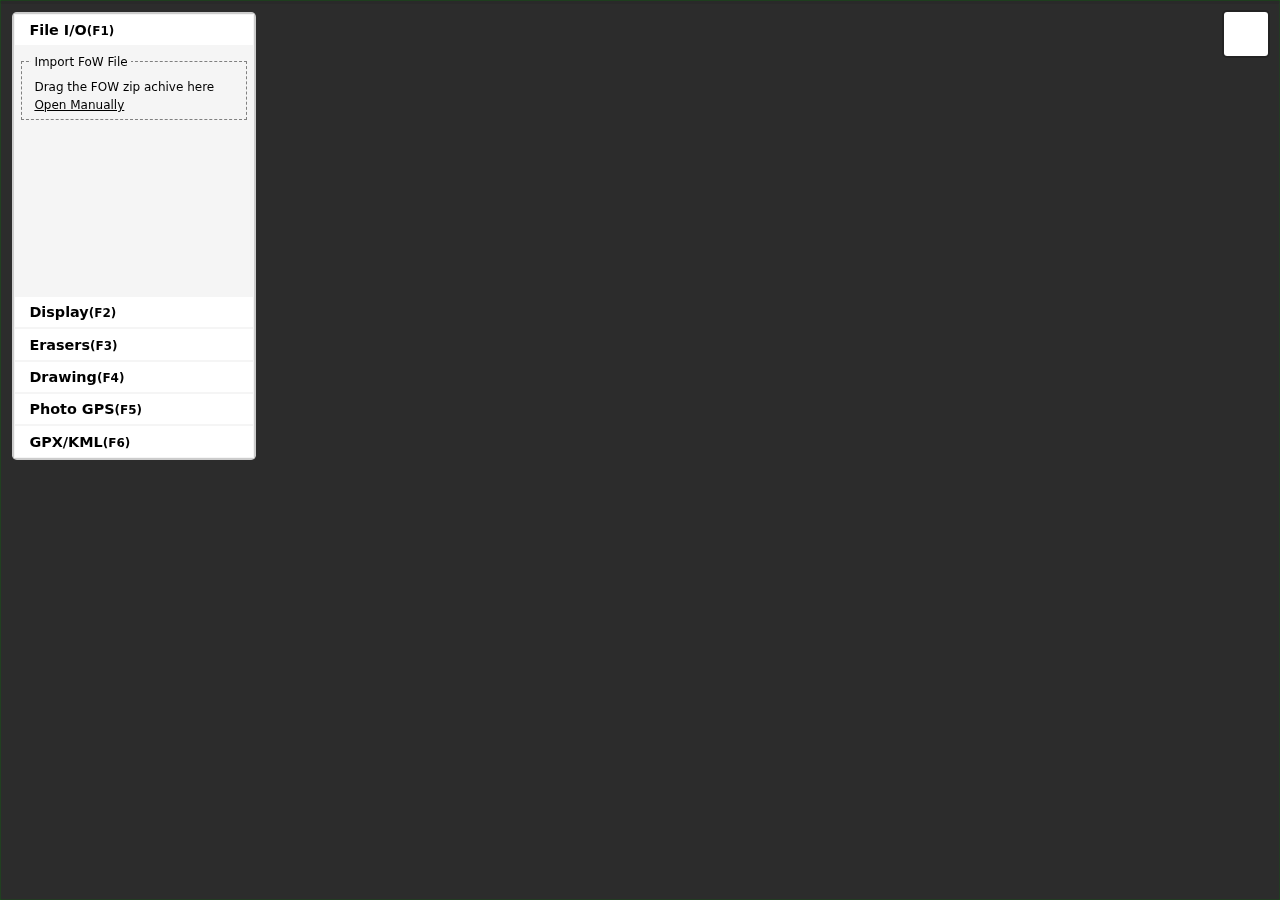
==== index.html @ 03b3beb5 "Update index.html" ====
<!DOCTYPE html>
<html>
<head>
    <meta charset="utf-8">
    <meta http-equiv="Content-Security-Policy" content="default-src 'self' 'unsafe-inline'; img-src * mt1.google.com mt2.google.com mt3.google.com data:;">

    <meta name="format-detection" content="telephone=no">
    <meta name="msapplication-tap-highlight" content="no">
    <meta name="viewport" content="initial-scale=1, width=device-width, viewport-fit=cover">
    <meta name="color-scheme" content="light dark">

    <title>Fog of the World ERASER</title>

    <link rel="stylesheet" href="css/leaflet.css">
    <script src="lib/leaflet.js"></script>
    <script src="lib/pako.min.js"></script>  
    
    <link rel="stylesheet" href="css/index.css">
    <link rel="stylesheet" href="css/eraser.css">

    <link rel="stylesheet" href="css/leaflet-geoman.css">  
    <script src="lib/leaflet-geoman.min.js"></script> 

    <script src="lib/jszip.min.js"></script>
    <script src="lib/proj4.js"></script>

    <script src="lib/exif-heic.js"></script>

</head>
<body>

<div id="circularcursor"></div>
<div id="menu" class="menu">
    <h2 id="fileTitle"><span i18n="fileTitle">File I/O</span><small>(F1)</small> </h2>
    <div id="file" class="vertical active">
        <fieldset id="importFile">
            <legend i18n="importFile">Import FoW File</legend>
            <p id="importMSG" i18n="importMSG"> Drag the FOW zip achive here</p>
            <a href="#" i18n="openManually">Open Manually (Ctrl+O) </a>
            <input type="file" id="inputFile" style="display:none" accept=".zip, .fwss">
        </fieldset>

        <div id="outputAll" class="horizontal" >
            <label i18n="outputAll">Save All</label><label id="saveProcess"></label><label> (Ctrl+S)</label>
        </div>
        <div id="outputEdit" class="horizontal" title="Attention: IF there's any file that is zero bytes, remove them after copy & replace back to your archive.">
            <label i18n="outputEdit">Save Edited Files</label><label> (Ctrl+Shift+S)</label>
        </div>
        <div id="outputAsFwss" class="horizontal" >
            <label i18n="outputAsFwss">Save as FoW snapshot</label><label id="saveToFwssProcess"></label><label></label>
        </div>
        <div id="clearAll" class="horizontal">
            <label i18n="clearAll">Clear All Data </label><label> (Ctrl+Q)</label>
        </div>  
    </div>

    <h2 id="showModeTitle"><span i18n="showModeTitle">Display</span><small>(F2)</small> </h2>
    <div id="showMode" class="vertical">
        <div class="horizontal">
            <div>
                <input type="radio" id="fogMode" name="renderMode" value="fog" checked>
                <label for="fogMode" i18n="fogMode">FOG</label><label>(F)</label><span></span>
            </div>

            <div>
                <input type="radio" id="lineMode" name="renderMode" value="line">
                <label for="lineMode" i18n="lineMode">SOLID</label><label>(G)</label><span></span>
            </div>
        </div>    
        <div class="horizontal">
            <label for="lineWidthSlider" i18n="lineWidth"> Size </label>
            <input id="lineWidthSlider" class="slider transparency" type="range" min="0.5" max="5" step="0.01"  />
        </div>    
        <div class="horizontal">
            <label for="colorSlider" i18n="color"> Color </label>
            <input id="colorSlider" class="slider color" type="range" min="0" max="1" step="0.01"  />
        </div>    
        <div class="horizontal">
            <label for="alphaSlider" i18n="alpha"> Transparency </label>
            <input id="alphaSlider" class="slider transparency" type="range" min="0.15" max="1" step="0.01"  />
        </div>  
        <h3  i18n="map"> Map </h3>
        <div class="horizontal">
            <label for="mapColorSlider" i18n="color"> Color </label>
            <input id="mapColorSlider" class="slider color" type="range" min="0" max="360" step="1"  />
        </div>  
        <div class="horizontal">
            <label for="saturateSlider" i18n="saturate"> Saturate </label>
            <input id="saturateSlider" class="slider saturate" type="range" min="0" max="3" step="0.01"  />
        </div>  
        <div class="horizontal">
            <label for="invert" i18n="invert"> Invert </label>
            <input id="invert" type="checkbox" />
        </div>  
    </div>

    <h2 id="eraserTitle"><span i18n="eraserTitle">Erasers</span><small>(F3)</small> </h2>
    <div id="eraser" class="vertical">
        <div id="eraserDiv" class="horizontal">
            <label for="circleEraser" i18n="eraser"> Eraser</label>
            <input id="circleEraser" type="range" min="1" max="100" step="1"  /><label>(E)</label>
        </div>    
        <div id="AIEraser" class="horizontal">
            <label i18n="AIEraser"> AI Eraser</label><label>(R) </label>
        </div>
        <div id="revertEraser" class="horizontal">
            <label i18n="revertEraser"> Revert</label><label>(Ctrl+Z) </label>
        </div>
        <div id="ESC" class="horizontal">
            <label i18n="Escape"> Escape</label><label>(ESC) </label>
        </div>
    </div> 

    <h2 id="drawTitle"><span i18n="drawTitle">Drawing</span><small>(F4)</small> </h2>
    <div id="draw" class="vertical">
        <div id="drawLine" class="horizontal">
            <label i18n="drawLine"> Draw A Line</label><label>(C) </label>
        </div>
        <div id="editLine" class="horizontal">
            <label i18n="editLine"> Edit Lines</label><label>(X) </label>
        </div>
        <div id="deleteLine" class="horizontal">
            <label i18n="deleteLine"> Delete Lines</label><label>(D) </label>
        </div>
        <div id="drawFinish" class="horizontal">
            <label i18n="drawFinish"> Save Lines </label><label>(S) </label>
        </div>
        <div id="ESC" class="horizontal">
            <label i18n="Escape"> Escape</label><label>(ESC) </label>
        </div>
    </div>

    <h2 id="photoTitle"><span i18n="photoTitle"> Photo GPS </span><small>(F5)</small> </h2>
    <div id="photo" class="vertical">
        <fieldset id="importPhoto">
            <legend i18n="importPhoto">Import Photos</legend>
            <p id="importPhotoMsg" i18n="importPhotoMsg"> Drag your photos here</p>
            <a href="#" i18n="openManually">Open Manually</a>
            <input type="file" multiple id="inputPhoto" style="display:none" accept="image/*">
        </fieldset>

        <div id="clearPhotoMarkers" class="horizontal">
            <label i18n="clearPhotoMarkers"> Clear Markers </label><label></label>
        </div>
    </div>

    <h2 id="gpxTitle"><span i18n="gpxTitle"> GPX/KML </span><small>(F6)</small> </h2>
    <div id="gpx" class="vertical">
        <fieldset id="importGPX">
            <legend i18n="importGPX">Import GPX/KML file</legend>
            <p id="importGPXMsg" i18n="importGPXMsg"> Drag GPX/KML files here</p>
            <a href="#" i18n="openManually">Open Manually</a>
            <input type="file" multiple id="inputGPX" style="display:none" accept=".gpx, .kml">
        </fieldset>
        <div id="saveGPXtoMap" class="horizontal">
            <label i18n="saveGPXtoMap"> Write GPX/KML to your data </label><label id="saveGPXProcess"></label>
        </div>
        <div id="clearGPX" class="horizontal">
            <label i18n="clearGPXLayer"> Remove all GPX/KML layers </label><label></label>
        </div>
    </div>

</div>
<div id="map">
</div>

<script src="lib/eraser.bundle.js"></script>
</body>
</html>
---- css/leaflet.css ----
/* required styles */

.leaflet-pane,
.leaflet-tile,
.leaflet-marker-icon,
.leaflet-marker-shadow,
.leaflet-tile-container,
.leaflet-pane > svg,
.leaflet-pane > canvas,
.leaflet-zoom-box,
.leaflet-image-layer,
.leaflet-layer {
	position: absolute;
	left: 0;
	top: 0;
	}
.leaflet-container {
	overflow: hidden;
	}
.leaflet-tile,
.leaflet-marker-icon,
.leaflet-marker-shadow {
	-webkit-user-select: none;
	   -moz-user-select: none;
	        user-select: none;
	  -webkit-user-drag: none;
	}
/* Prevents IE11 from highlighting tiles in blue */
.leaflet-tile::selection {
	background: transparent;
}
/* Safari renders non-retina tile on retina better with this, but Chrome is worse */
.leaflet-safari .leaflet-tile {
	image-rendering: -webkit-optimize-contrast;
	}
/* hack that prevents hw layers "stretching" when loading new tiles */
.leaflet-safari .leaflet-tile-container {
	width: 1600px;
	height: 1600px;
	-webkit-transform-origin: 0 0;
	}
.leaflet-marker-icon,
.leaflet-marker-shadow {
	display: block;
	}
/* .leaflet-container svg: reset svg max-width decleration shipped in Joomla! (joomla.org) 3.x */
/* .leaflet-container img: map is broken in FF if you have max-width: 100% on tiles */
.leaflet-container .leaflet-overlay-pane svg,
.leaflet-container .leaflet-marker-pane img,
.leaflet-container .leaflet-shadow-pane img,
.leaflet-container .leaflet-tile-pane img,
.leaflet-container img.leaflet-image-layer,
.leaflet-container .leaflet-tile {
	max-width: none !important;
	max-height: none !important;
	}

.leaflet-container.leaflet-touch-zoom {
	-ms-touch-action: pan-x pan-y;
	touch-action: pan-x pan-y;
	}
.leaflet-container.leaflet-touch-drag {
	-ms-touch-action: pinch-zoom;
	/* Fallback for FF which doesn't support pinch-zoom */
	touch-action: none;
	touch-action: pinch-zoom;
}
.leaflet-container.leaflet-touch-drag.leaflet-touch-zoom {
	-ms-touch-action: none;
	touch-action: none;
}
.leaflet-container {
	-webkit-tap-highlight-color: transparent;
}
.leaflet-container a {
	-webkit-tap-highlight-color: rgba(51, 181, 229, 0.4);
}
.leaflet-tile {
	filter: inherit;
	visibility: hidden;
	}
.leaflet-tile-loaded {
	visibility: inherit;
	}
.leaflet-zoom-box {
	width: 0;
	height: 0;
	-moz-box-sizing: border-box;
	     box-sizing: border-box;
	z-index: 800;
	}
/* workaround for https://bugzilla.mozilla.org/show_bug.cgi?id=888319 */
.leaflet-overlay-pane svg {
	-moz-user-select: none;
	}

.leaflet-pane         { z-index: 400; }

.leaflet-tile-pane    { z-index: 200; }
.leaflet-overlay-pane { z-index: 400; }
.leaflet-shadow-pane  { z-index: 500; }
.leaflet-marker-pane  { z-index: 600; }
.leaflet-tooltip-pane   { z-index: 650; }
.leaflet-popup-pane   { z-index: 700; }

.leaflet-map-pane canvas { z-index: 100; }
.leaflet-map-pane svg    { z-index: 200; }

.leaflet-vml-shape {
	width: 1px;
	height: 1px;
	}
.lvml {
	behavior: url(#default#VML);
	display: inline-block;
	position: absolute;
	}


/* control positioning */

.leaflet-control {
	position: relative;
	z-index: 800;
	pointer-events: visiblePainted; /* IE 9-10 doesn't have auto */
	pointer-events: auto;
	}
.leaflet-top,
.leaflet-bottom {
	position: absolute;
	z-index: 1000;
	pointer-events: none;
	}
.leaflet-top {
	top: 0;
	}
.leaflet-right {
	right: 0;
	}
.leaflet-bottom {
	bottom: 0;
	}
.leaflet-left {
	left: 0;
	}
.leaflet-control {
	float: left;
	clear: both;
	}
.leaflet-right .leaflet-control {
	float: right;
	}
.leaflet-top .leaflet-control {
	margin-top: 10px;
	}
.leaflet-bottom .leaflet-control {
	margin-bottom: 10px;
	}
.leaflet-left .leaflet-control {
	margin-left: 10px;
	}
.leaflet-right .leaflet-control {
	margin-right: 10px;
	}


/* zoom and fade animations */

.leaflet-fade-anim .leaflet-tile {
	will-change: opacity;
	}
.leaflet-fade-anim .leaflet-popup {
	opacity: 0;
	-webkit-transition: opacity 0.2s linear;
	   -moz-transition: opacity 0.2s linear;
	        transition: opacity 0.2s linear;
	}
.leaflet-fade-anim .leaflet-map-pane .leaflet-popup {
	opacity: 1;
	}
.leaflet-zoom-animated {
	-webkit-transform-origin: 0 0;
	    -ms-transform-origin: 0 0;
	        transform-origin: 0 0;
	}
.leaflet-zoom-anim .leaflet-zoom-animated {
	will-change: transform;
	}
.leaflet-zoom-anim .leaflet-zoom-animated {
	-webkit-transition: -webkit-transform 0.25s cubic-bezier(0,0,0.25,1);
	   -moz-transition:    -moz-transform 0.25s cubic-bezier(0,0,0.25,1);
	        transition:         transform 0.25s cubic-bezier(0,0,0.25,1);
	}
.leaflet-zoom-anim .leaflet-tile,
.leaflet-pan-anim .leaflet-tile {
	-webkit-transition: none;
	   -moz-transition: none;
	        transition: none;
	}

.leaflet-zoom-anim .leaflet-zoom-hide {
	visibility: hidden;
	}


/* cursors */

.leaflet-interactive {
	cursor: pointer;
	}
.leaflet-grab {
	cursor: -webkit-grab;
	cursor:    -moz-grab;
	cursor:         grab;
	}
.leaflet-crosshair,
.leaflet-crosshair .leaflet-interactive {
	cursor: crosshair;
	}
.leaflet-popup-pane,
.leaflet-control {
	cursor: auto;
	}
.leaflet-dragging .leaflet-grab,
.leaflet-dragging .leaflet-grab .leaflet-interactive,
.leaflet-dragging .leaflet-marker-draggable {
	cursor: move;
	cursor: -webkit-grabbing;
	cursor:    -moz-grabbing;
	cursor:         grabbing;
	}

/* marker & overlays interactivity */
.leaflet-marker-icon,
.leaflet-marker-shadow,
.leaflet-image-layer,
.leaflet-pane > svg path,
.leaflet-tile-container {
	pointer-events: none;
	}

.leaflet-marker-icon.leaflet-interactive,
.leaflet-image-layer.leaflet-interactive,
.leaflet-pane > svg path.leaflet-interactive,
svg.leaflet-image-layer.leaflet-interactive path {
	pointer-events: visiblePainted; /* IE 9-10 doesn't have auto */
	pointer-events: auto;
	}

/* visual tweaks */

.leaflet-container {
	background: #ddd;
	outline: 0;
	}
.leaflet-container a {
	color: #0078A8;
	}
.leaflet-container a.leaflet-active {
	outline: 2px solid orange;
	}
.leaflet-zoom-box {
	border: 2px dotted #38f;
	background: rgba(255,255,255,0.5);
	}


/* general typography */
.leaflet-container {
	font: 12px/1.5 "Helvetica Neue", Arial, Helvetica, sans-serif;
	}


/* general toolbar styles */

.leaflet-bar {
	box-shadow: 0 1px 5px rgba(0,0,0,0.65);
	border-radius: 4px;
	}
.leaflet-bar a,
.leaflet-bar a:hover {
	background-color: #fff;
	border-bottom: 1px solid #ccc;
	width: 26px;
	height: 26px;
	line-height: 26px;
	display: block;
	text-align: center;
	text-decoration: none;
	color: black;
	}
.leaflet-bar a,
.leaflet-control-layers-toggle {
	background-position: 50% 50%;
	background-repeat: no-repeat;
	display: block;
	}
.leaflet-bar a:hover {
	background-color: #f4f4f4;
	}
.leaflet-bar a:first-child {
	border-top-left-radius: 4px;
	border-top-right-radius: 4px;
	}
.leaflet-bar a:last-child {
	border-bottom-left-radius: 4px;
	border-bottom-right-radius: 4px;
	border-bottom: none;
	}
.leaflet-bar a.leaflet-disabled {
	cursor: default;
	background-color: #f4f4f4;
	color: #bbb;
	}

.leaflet-touch .leaflet-bar a {
	width: 30px;
	height: 30px;
	line-height: 30px;
	}
.leaflet-touch .leaflet-bar a:first-child {
	border-top-left-radius: 2px;
	border-top-right-radius: 2px;
	}
.leaflet-touch .leaflet-bar a:last-child {
	border-bottom-left-radius: 2px;
	border-bottom-right-radius: 2px;
	}

/* zoom control */

.leaflet-control-zoom-in,
.leaflet-control-zoom-out {
	font: bold 18px 'Lucida Console', Monaco, monospace;
	text-indent: 1px;
	}

.leaflet-touch .leaflet-control-zoom-in, .leaflet-touch .leaflet-control-zoom-out  {
	font-size: 22px;
	}


/* layers control */

.leaflet-control-layers {
	box-shadow: 0 1px 5px rgba(0,0,0,0.4);
	background: #fff;
	border-radius: 5px;
	}
.leaflet-control-layers-toggle {
	background-image: url(images/layers.png);
	width: 36px;
	height: 36px;
	}
.leaflet-retina .leaflet-control-layers-toggle {
	background-image: url(images/layers-2x.png);
	background-size: 26px 26px;
	}
.leaflet-touch .leaflet-control-layers-toggle {
	width: 44px;
	height: 44px;
	}
.leaflet-control-layers .leaflet-control-layers-list,
.leaflet-control-layers-expanded .leaflet-control-layers-toggle {
	display: none;
	}
.leaflet-control-layers-expanded .leaflet-control-layers-list {
	display: block;
	position: relative;
	}
.leaflet-control-layers-expanded {
	padding: 6px 10px 6px 6px;
	color: #333;
	background: #fff;
	}
.leaflet-control-layers-scrollbar {
	overflow-y: scroll;
	overflow-x: hidden;
	padding-right: 5px;
	}
.leaflet-control-layers-selector {
	margin-top: 2px;
	position: relative;
	top: 1px;
	}
.leaflet-control-layers label {
	display: block;
	}
.leaflet-control-layers-separator {
	height: 0;
	border-top: 1px solid #ddd;
	margin: 5px -10px 5px -6px;
	}

/* Default icon URLs */
.leaflet-default-icon-path {
	background-image: url(images/marker-icon.png);
	}


/* attribution and scale controls */

.leaflet-container .leaflet-control-attribution {
	background: #fff;
	background: rgba(255, 255, 255, 0.7);
	margin: 0;
	}
.leaflet-control-attribution,
.leaflet-control-scale-line {
	padding: 0 5px;
	color: #333;
	}
.leaflet-control-attribution a {
	text-decoration: none;
	}
.leaflet-control-attribution a:hover {
	text-decoration: underline;
	}
.leaflet-container .leaflet-control-attribution,
.leaflet-container .leaflet-control-scale {
	font-size: 11px;
	}
.leaflet-left .leaflet-control-scale {
	margin-left: 5px;
	}
.leaflet-bottom .leaflet-control-scale {
	margin-bottom: 5px;
	}
.leaflet-control-scale-line {
	border: 2px solid #777;
	border-top: none;
	line-height: 1.1;
	padding: 2px 5px 1px;
	font-size: 11px;
	white-space: nowrap;
	overflow: hidden;
	-moz-box-sizing: border-box;
	     box-sizing: border-box;

	background: #fff;
	background: rgba(255, 255, 255, 0.5);
	}
.leaflet-control-scale-line:not(:first-child) {
	border-top: 2px solid #777;
	border-bottom: none;
	margin-top: -2px;
	}
.leaflet-control-scale-line:not(:first-child):not(:last-child) {
	border-bottom: 2px solid #777;
	}

.leaflet-touch .leaflet-control-attribution,
.leaflet-touch .leaflet-control-layers,
.leaflet-touch .leaflet-bar {
	box-shadow: none;
	}
.leaflet-touch .leaflet-control-layers,
.leaflet-touch .leaflet-bar {
	border: 2px solid rgba(0,0,0,0.2);
	background-clip: padding-box;
	}


/* popup */

.leaflet-popup {
	position: absolute;
	text-align: center;
	margin-bottom: 20px;
	}
.leaflet-popup-content-wrapper {
	padding: 1px;
	text-align: left;
	border-radius: 12px;
	}
.leaflet-popup-content {
	margin: 13px 19px;
	line-height: 1.4;
	}
.leaflet-popup-content p {
	margin: 18px 0;
	}
.leaflet-popup-tip-container {
	width: 40px;
	height: 20px;
	position: absolute;
	left: 50%;
	margin-left: -20px;
	overflow: hidden;
	pointer-events: none;
	}
.leaflet-popup-tip {
	width: 17px;
	height: 17px;
	padding: 1px;

	margin: -10px auto 0;

	-webkit-transform: rotate(45deg);
	   -moz-transform: rotate(45deg);
	    -ms-transform: rotate(45deg);
	        transform: rotate(45deg);
	}
.leaflet-popup-content-wrapper,
.leaflet-popup-tip {
	background: white;
	color: #333;
	box-shadow: 0 3px 14px rgba(0,0,0,0.4);
	}
.leaflet-container a.leaflet-popup-close-button {
	position: absolute;
	top: 0;
	right: 0;
	padding: 4px 4px 0 0;
	border: none;
	text-align: center;
	width: 18px;
	height: 14px;
	font: 16px/14px Tahoma, Verdana, sans-serif;
	color: #c3c3c3;
	text-decoration: none;
	font-weight: bold;
	background: transparent;
	}
.leaflet-container a.leaflet-popup-close-button:hover {
	color: #999;
	}
.leaflet-popup-scrolled {
	overflow: auto;
	border-bottom: 1px solid #ddd;
	border-top: 1px solid #ddd;
	}

.leaflet-oldie .leaflet-popup-content-wrapper {
	-ms-zoom: 1;
	}
.leaflet-oldie .leaflet-popup-tip {
	width: 24px;
	margin: 0 auto;

	-ms-filter: "progid:DXImageTransform.Microsoft.Matrix(M11=0.70710678, M12=0.70710678, M21=-0.70710678, M22=0.70710678)";
	filter: progid:DXImageTransform.Microsoft.Matrix(M11=0.70710678, M12=0.70710678, M21=-0.70710678, M22=0.70710678);
	}
.leaflet-oldie .leaflet-popup-tip-container {
	margin-top: -1px;
	}

.leaflet-oldie .leaflet-control-zoom,
.leaflet-oldie .leaflet-control-layers,
.leaflet-oldie .leaflet-popup-content-wrapper,
.leaflet-oldie .leaflet-popup-tip {
	border: 1px solid #999;
	}


/* div icon */

.leaflet-div-icon {
	background: #fff;
	border: 1px solid #666;
	}


/* Tooltip */
/* Base styles for the element that has a tooltip */
.leaflet-tooltip {
	position: absolute;
	padding: 6px;
	background-color: #fff;
	border: 1px solid #fff;
	border-radius: 3px;
	color: #222;
	white-space: nowrap;
	-webkit-user-select: none;
	-moz-user-select: none;
	-ms-user-select: none;
	user-select: none;
	pointer-events: none;
	box-shadow: 0 1px 3px rgba(0,0,0,0.4);
	}
.leaflet-tooltip.leaflet-clickable {
	cursor: pointer;
	pointer-events: auto;
	}
.leaflet-tooltip-top:before,
.leaflet-tooltip-bottom:before,
.leaflet-tooltip-left:before,
.leaflet-tooltip-right:before {
	position: absolute;
	pointer-events: none;
	border: 6px solid transparent;
	background: transparent;
	content: "";
	}

/* Directions */

.leaflet-tooltip-bottom {
	margin-top: 6px;
}
.leaflet-tooltip-top {
	margin-top: -6px;
}
.leaflet-tooltip-bottom:before,
.leaflet-tooltip-top:before {
	left: 50%;
	margin-left: -6px;
	}
.leaflet-tooltip-top:before {
	bottom: 0;
	margin-bottom: -12px;
	border-top-color: #fff;
	}
.leaflet-tooltip-bottom:before {
	top: 0;
	margin-top: -12px;
	margin-left: -6px;
	border-bottom-color: #fff;
	}
.leaflet-tooltip-left {
	margin-left: -6px;
}
.leaflet-tooltip-right {
	margin-left: 6px;
}
.leaflet-tooltip-left:before,
.leaflet-tooltip-right:before {
	top: 50%;
	margin-top: -6px;
	}
.leaflet-tooltip-left:before {
	right: 0;
	margin-right: -12px;
	border-left-color: #fff;
	}
.leaflet-tooltip-right:before {
	left: 0;
	margin-left: -12px;
	border-right-color: #fff;
	}
---- css/index.css ----
/*
 * Licensed to the Apache Software Foundation (ASF) under one
 * or more contributor license agreements.  See the NOTICE file
 * distributed with this work for additional information
 * regarding copyright ownership.  The ASF licenses this file
 * to you under the Apache License, Version 2.0 (the
 * "License"); you may not use this file except in compliance
 * with the License.  You may obtain a copy of the License at
 *
 * http://www.apache.org/licenses/LICENSE-2.0
 *
 * Unless required by applicable law or agreed to in writing,
 * software distributed under the License is distributed on an
 * "AS IS" BASIS, WITHOUT WARRANTIES OR CONDITIONS OF ANY
 * KIND, either express or implied.  See the License for the
 * specific language governing permissions and limitations
 * under the License.
 */
* {
    -webkit-tap-highlight-color: rgba(0,0,0,0); /* make transparent link selection, adjust last value opacity 0 to 1.0 */
}

body {
    -webkit-touch-callout: none;                /* prevent callout to copy image, etc when tap to hold */
    -webkit-text-size-adjust: none;             /* prevent webkit from resizing text to fit */
    -webkit-user-select: none;                  /* prevent copy paste, to allow, change 'none' to 'text' */
    background-color:#E4E4E4;
    background-image:linear-gradient(to bottom, #A7A7A7 0%, #E4E4E4 51%);
    font-family: system-ui, -apple-system, -apple-system-font, 'Segoe UI', 'Roboto', sans-serif;
    font-size:12px;
    height:100vh;
    margin:0px;
    padding:0px;
    /* Padding to avoid the "unsafe" areas behind notches in the screen */
    padding: env(safe-area-inset-top, 0px) env(safe-area-inset-right, 0px) env(safe-area-inset-bottom, 0px) env(safe-area-inset-left, 0px);
    text-transform:uppercase;
    width:100%;
}

/* Portrait layout (default) */
.app {
    background:url(../img/logo.png) no-repeat center top; /* 170px x 200px */
    position:absolute;             /* position in the center of the screen */
    left:50%;
    top:50%;
    height:50px;                   /* text area height */
    width:225px;                   /* text area width */
    text-align:center;
    padding:180px 0px 0px 0px;     /* image height is 200px (bottom 20px are overlapped with text) */
    margin:-115px 0px 0px -112px;  /* offset vertical: half of image height and text area height */
                                   /* offset horizontal: half of text area width */
}

/* Landscape layout (with min-width) */
@media screen and (min-aspect-ratio: 1/1) and (min-width:400px) {
    .app {
        background-position:left center;
        padding:75px 0px 75px 170px;  /* padding-top + padding-bottom + text area = image height */
        margin:-90px 0px 0px -198px;  /* offset vertical: half of image height */
                                      /* offset horizontal: half of image width and text area width */
    }
}

h1 {
    font-size:24px;
    font-weight:normal;
    margin:0px;
    overflow:visible;
    padding:0px;
    text-align:center;
}

.event {
    border-radius:4px;
    color:#FFFFFF;
    font-size:12px;
    margin:0px 30px;
    padding:2px 0px;
}

.event.listening {
    background-color:#333333;
    display:block;
}

.event.received {
    background-color:#4B946A;
    display:none;
}

#deviceready.ready .event.listening { display: none; }
#deviceready.ready .event.received { display: block; }

@keyframes fade {
    from { opacity: 1.0; }
    50% { opacity: 0.4; }
    to { opacity: 1.0; }
}

.blink {
    animation:fade 3000ms infinite;
    -webkit-animation:fade 3000ms infinite;
}


@media screen and (prefers-color-scheme: dark) {
    body {
        background-image:linear-gradient(to bottom, #585858 0%, #1B1B1B 51%);
    }
}

footer {
    width: 100%;
    position: absolute;
    bottom: 0;
    text-align: center;
    z-index: 999;
}
---- css/eraser.css ----
header {
    width: 100%;
    position: absolute;
    text-align: center;
    color: white;
    z-index: 999;
}
footer {
    width: 100%;
    position: absolute;
    bottom: 0;
    text-align: center;
    color: gray;
    z-index: 999;
}

#map { 
    height: 100%; 
}

.menu {
    background-color: white;
    border: 2px solid rgba(0,0,0,0.2);
    border-radius: 0.4em;
    left: 1em;
    top: 1em;
    position: absolute;
    z-index: 800;
    width: 20em;
    text-transform: none;
}


.menu .vertical {
    opacity: 0;
    background-color: whitesmoke;
    height: 0;
    overflow: hidden;

    transition: height 0.25s ease-out;
}

.menu .vertical.active {
    opacity: 1;
    display: flex;
    flex-direction: column;
    align-content: flex-start;
    padding: 0.4em;
    background-color: whitesmoke;

    transition: height 0.25s ease-out;
    
    height: 20em;
}

.menu .horizontal {
    display: flex;
    justify-content: space-between;
    align-items: center;
    margin: 0em 0em;
    padding: 0.3em 0.5em;
}

.menu .horizontal.active {
    background-color: antiquewhite;
    border: 1px dashed orange;
}

.menu .horizontal:hover {
    background-color: antiquewhite;
}

.menu h2 {
    padding: 0.5em 1em;
    margin: 0;
    font-size: larger;
    border: 0.5px solid whitesmoke;
    color: black;
}
.menu h3 {
    padding: 0.5em 0.5em;
    margin: 0;
    font-size:small;
    border: 0.5px solid whitesmoke;
    color: black;
}

.menu h2:hover {
    background-color: antiquewhite;
}

.menu a, p, label, legend {
    padding: 0.3em;
    margin: 0;
    color: black;;
}

/* .menu input.slider {
    width: 12em;
    height: 1em;
    -webkit-appearance: none;
    appearance: none;
    background: orange;
    outline: none;
    opacity: 0.5;
    -webkit-transition: .2s;
    transition: opacity .2s;
} */

/* The slider itself */
.slider {
    -webkit-appearance: none;  /* Override default CSS styles */
    appearance: none;
    width: 12em; /* Full-width */
    height: 0.8em; /* Specified height */
    background: orange; /* Grey background */
    outline: none; /* Remove outline */
    opacity: 0.5; /* Set transparency (for mouse-over effects on hover) */
    -webkit-transition: .2s; /* 0.2 seconds transition on hover */
    transition: opacity .2s;
  }

.slider.color {
    background-image: linear-gradient(to right, red,orange,yellow,green,blue,indigo,violet, red);
}
.slider.transparency {
    background: none;
    background-image: linear-gradient(to right, #80808040, white, black);
}
.slider.saturate {
    background-image: linear-gradient(to right, white, orange, red);
}
  
  /* Mouse-over effects */
  .slider:hover {
    opacity: 1; /* Fully shown on mouse-over */
  }
  
  .slider::-webkit-slider-thumb {
    -webkit-appearance: none; /* Override default look */
    appearance: none;
    width: 1em; /* Set a specific slider handle width */
    height: 1em; /* Slider handle height */
    background: #04AA6D; /* Green background */
    cursor: pointer; /* Cursor on hover */
  }
  
  .slider::-moz-range-thumb {
    width: 1.2em; /* Set a specific slider handle width */
    height: 1.2em; /* Slider handle height */
    background: #04AA6D; /* Green background */
    cursor: pointer; /* Cursor on hover */
  }


.menu #importFile {
    border: 1px dashed gray;
}

.menu #importFile.active {
    border: 1px solid green;
}

.menu #importFile.error {
    border: 1px solid red;
}

.leaflet-control-container {
    background-color: white;
    border: 2px solid rgba(0,0,0,0.2);
    border-radius: 0.4em;
}

select {
    border: 1px solid rgba(0,0,0,0.2);
    border-radius: 0.2em;
    margin: 0.4em;
}

#rails {
    width: 15em;
}

#startStation, #endStation {
    width: 6em;
}

button#tokml {
    -webkit-transition-duration: 0.4s;
    transition-duration: 0.4s;
    padding: 0.5em;
    margin-top: 1em;
    text-align: center;
    background-color: #4CAF50;
    border: 1px solid #4CAF50;
    border-radius: 0.2em;
    color: white;
}

button:hover {
    background-color: #077a0d;
    color: white;
}

.bottom2top {
    display: flex;
    flex-direction: column-reverse;
    width: 100%;
}

canvas.fogLayer  {
    outline: 10px solid green;
    transform-origin: left top;
    /* border: 10px solid green; */
}

#circularcursor {
    /* display: none; */
    position: absolute;
    width: 40px;
    height: 40px;
    background-color: #f00;
    /* border: 1px solid white; */
    border-radius: 50%;
    top: var(--y, 0);
    left: var(--x, 0);
    transform: translate(-50%, -50%);
    mix-blend-mode: difference;
    pointer-events: none;
    z-index: 900;
}

.leaflet-grab {cursor: auto;}
/* crosshair */
.leaflet-dragging .leaflet-grab {cursor: move;}
---- css/leaflet-geoman.css ----
.marker-icon,
.marker-icon:focus {
  background-color: #ffffff;
  border: 1px solid #3388ff;
  border-radius: 50%;
  margin: -8px 0 0 -8px !important;
  width: 14px !important;
  height: 14px !important;
  outline: 0;
  transition: opacity ease 0.3s;
}

.marker-icon-middle,
.marker-icon-middle:focus {
  opacity: 0.7;
  margin: -6px 0 0 -6px !important;
  width: 10px !important;
  height: 10px !important;
}

.leaflet-pm-draggable {
  cursor: move !important;
}

.cursor-marker {
  cursor: crosshair;
  pointer-events: none;
  opacity: 0;
}

.cursor-marker.visible {
  opacity: 1 !important;
}

.leaflet-pm-invalid {
  stroke: red;
  transition: fill ease 0s, stroke ease 0s;
}

.rect-style-marker,
.rect-start-marker {
  opacity: 0;
}

.rect-style-marker.visible,
.rect-start-marker.visible {
  opacity: 1 !important;
}

.vertexmarker-disabled {
  opacity: 0.7;
}

.pm-text-marker {
  width: 0;
  height: 0;
}

.pm-textarea {
    background-color: #fff;
    color: #000;
    resize: none;
    border: none;
    outline: 0;
    cursor: pointer;
    border-radius: 3px;
    padding-left: 7px;
    padding-bottom: 0;
    padding-top: 4px;
}

.leaflet-pm-draggable .pm-textarea {
  cursor: move;
}

.pm-textarea:focus,
.pm-textarea:focus-within,
.pm-textarea:focus-visible,
.pm-textarea:active {
  border: 2px solid #000;
  outline: 0;
}

.pm-textarea.pm-disabled {
  border: none;
  user-select: none;
}

.pm-textarea.pm-hasfocus {
  cursor: auto;
}

.leaflet-pm-toolbar {
}

.leaflet-pm-toolbar .leaflet-buttons-control-button {
  padding: 5px;
  box-sizing: border-box;
  position: relative;
  z-index: 3;
}

.leaflet-pm-toolbar
  .leaflet-pm-actions-container
  a.leaflet-pm-action:first-child:not(.pos-right),
.leaflet-pm-toolbar
  .leaflet-pm-actions-container
  a.leaflet-pm-action:last-child.pos-right {
  border-radius: 0;
}

.leaflet-pm-toolbar .button-container a.leaflet-buttons-control-button {
  border-radius: 0;
}

.leaflet-pm-toolbar
  .button-container:last-child
  a.leaflet-buttons-control-button {
  border-radius: 0 0 2px 2px;
}

.leaflet-pm-toolbar
  .button-container:first-child
  a.leaflet-buttons-control-button {
  border-radius: 2px 2px 0 0;
}

.leaflet-pm-toolbar
  .button-container:last-child
  a.leaflet-buttons-control-button {
  border-bottom: none;
}

.leaflet-pm-toolbar .control-fa-icon {
  font-size: 19px;
  line-height: 24px;
}

.leaflet-pm-toolbar .control-icon {
  width: 100%;
  height: 100%;
  box-sizing: border-box;
  background-size: contain;
  background-repeat: no-repeat;
  background-position: center center;
}

.leaflet-pm-toolbar .leaflet-pm-icon-marker {
  background-image: url([data-uri]);
}
.leaflet-pm-toolbar .leaflet-pm-icon-polygon {
  background-image: url([data-uri]);
}
.leaflet-pm-toolbar .leaflet-pm-icon-polyline {
  background-image: url([data-uri]);
}
.leaflet-pm-toolbar .leaflet-pm-icon-circle {
  background-image: url([data-uri]);
}
.leaflet-pm-toolbar .leaflet-pm-icon-circle-marker {
  background-image: url([data-uri]);
}
.leaflet-pm-toolbar .leaflet-pm-icon-rectangle {
  background-image: url([data-uri]);
}
.leaflet-pm-toolbar .leaflet-pm-icon-delete {
  background-image: url([data-uri]);
}
.leaflet-pm-toolbar .leaflet-pm-icon-edit {
  background-image: url([data-uri]);
}
.leaflet-pm-toolbar .leaflet-pm-icon-drag {
  background-image: url([data-uri]);
}
.leaflet-pm-toolbar .leaflet-pm-icon-cut {
  background-image: url([data-uri]);
}
.leaflet-pm-toolbar .leaflet-pm-icon-snapping {
  background-image: url([data-uri]);
}
.leaflet-pm-toolbar .leaflet-pm-icon-rotate {
  background-image: url([data-uri]);
}
.leaflet-pm-toolbar .leaflet-pm-icon-text {
  background-image: url([data-uri]);
}

.leaflet-buttons-control-button:hover,
.leaflet-buttons-control-button:focus {
  cursor: pointer;
  background-color: #f4f4f4;
}
.active .leaflet-buttons-control-button {
  box-shadow: inset 0 -1px 5px 2px rgba(81, 77, 77, 0.31);
}

.leaflet-buttons-control-text-hide {
  display: none;
}

.button-container {
  position: relative;
}

.button-container .leaflet-pm-actions-container {
  z-index: 2;
  position: absolute;
  top: 0;
  left: 100%;
  display: none;
  white-space: nowrap;
  direction: ltr;
}

.leaflet-right
  .leaflet-pm-toolbar
  .button-container
  .leaflet-pm-actions-container {
  right: 100%;
  left: auto;
}

.button-container.active .leaflet-pm-actions-container {
  display: block;
}

.button-container
  .leaflet-pm-actions-container:not(.pos-right)
  a.leaflet-pm-action:last-child {
  border-radius: 0 3px 3px 0;
  border-right: 0;
}
.button-container
  .leaflet-pm-actions-container.pos-right
  a.leaflet-pm-action:first-child {
  border-radius: 3px 0 0 3px;
}
.button-container
  .leaflet-pm-actions-container.pos-right
  a.leaflet-pm-action:last-child {
  border-right: 0;
}
.button-container .leaflet-pm-actions-container .leaflet-pm-action {
  padding: 0 10px;
  background-color: #666;
  color: #fff;
  display: inline-block;
  width: auto;
  border-right: 1px solid #eee;
  user-select: none;
  border-bottom: none;
  height: 29px;
  line-height: 29px;
}
.leaflet-pm-toolbar
  .button-container:first-child.pos-right.active
  a.leaflet-buttons-control-button {
  border-top-left-radius: 0;
}
.leaflet-pm-toolbar
  .button-container:first-child.active:not(.pos-right)
  a.leaflet-buttons-control-button {
  border-top-right-radius: 0;
}

.button-container .leaflet-pm-actions-container .leaflet-pm-action:hover,
.button-container .leaflet-pm-actions-container .leaflet-pm-action:focus {
  cursor: pointer;
  background-color: #777;
}

/* That the active control is always over the other controls */
.leaflet-pm-toolbar.activeChild {
  z-index: 801;
}

.leaflet-buttons-control-button.pm-disabled {
  background-color: #f4f4f4;
}

.leaflet-buttons-control-button.pm-disabled > .control-icon {
  filter: opacity(0.6);
}
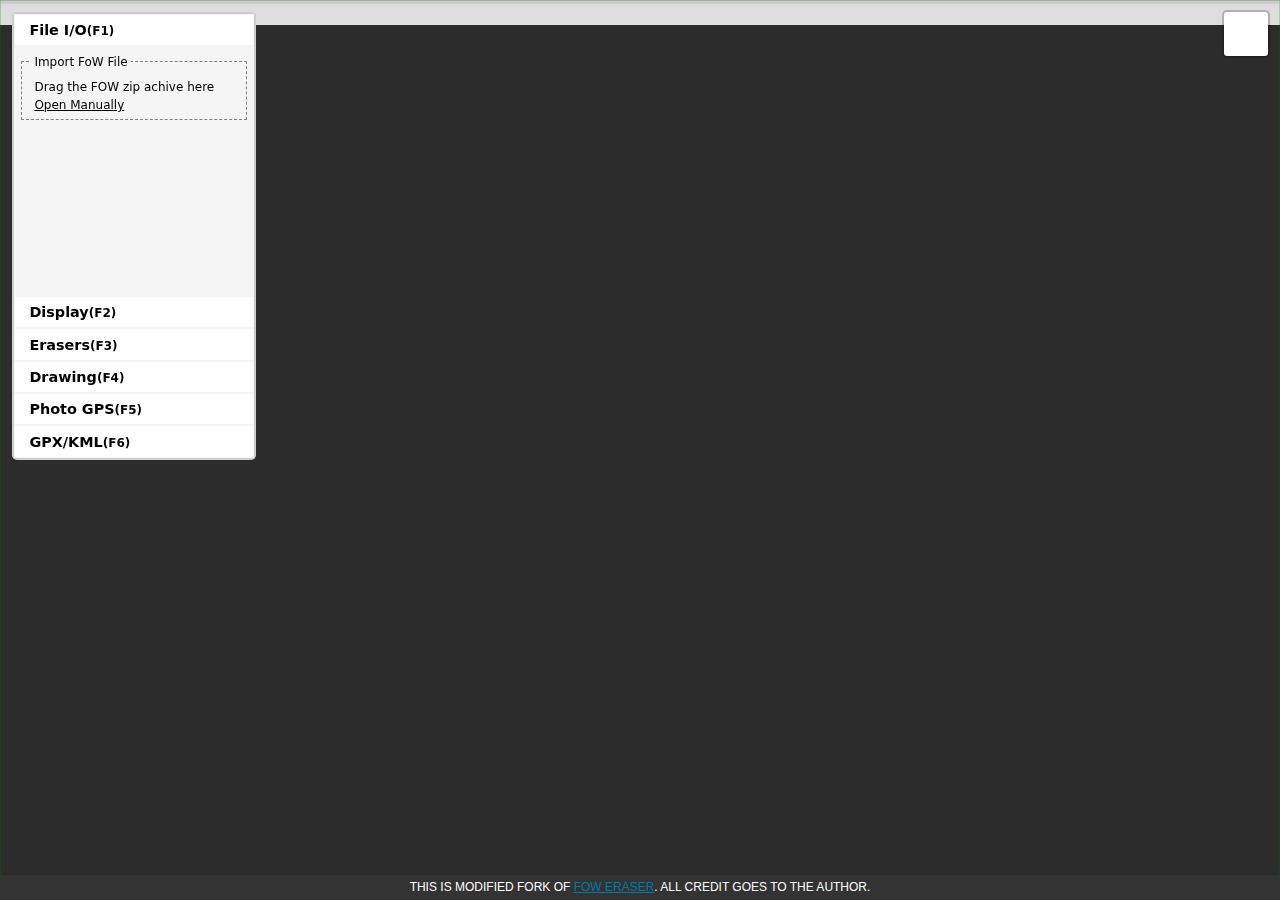
==== commit 6f5dad6e: "add footer" ====
--- a/index.html
+++ b/index.html
@@ -162,6 +162,11 @@
 
 </div>
 <div id="map">
+
+<footer>
+    <p class="footer">This is modified fork of <a class="footer" href="https://fow.vicc.wang/eraser.html" >FOW ERASER</a>. All credit goes to the author.</p>
+</footer>
+
 </div>
 
 <script src="lib/eraser.bundle.js"></script>
--- a/css/leaflet.css
+++ b/css/leaflet.css
@@ -353,7 +353,7 @@
 	height: 36px;
 	}
 .leaflet-retina .leaflet-control-layers-toggle {
-	background-image: url(images/layers-2x.png);
+	background-image: url(layers-2x.png);
 	background-size: 26px 26px;
 	}
 .leaflet-touch .leaflet-control-layers-toggle {
--- a/css/index.css
+++ b/css/index.css
@@ -115,4 +115,19 @@
     bottom: 0;
     text-align: center;
     z-index: 999;
+    background-color: #333333;
 }
+
+.footer{
+    color: white;
+}
+
+a {
+    color: white;
+    text-decoration: underline;
+}
+
+a:visited {
+color: white;
+}
+  --- a/css/eraser.css
+++ b/css/eraser.css
@@ -10,7 +10,7 @@
     position: absolute;
     bottom: 0;
     text-align: center;
-    color: gray;
+    color: white;
     z-index: 999;
 }
 
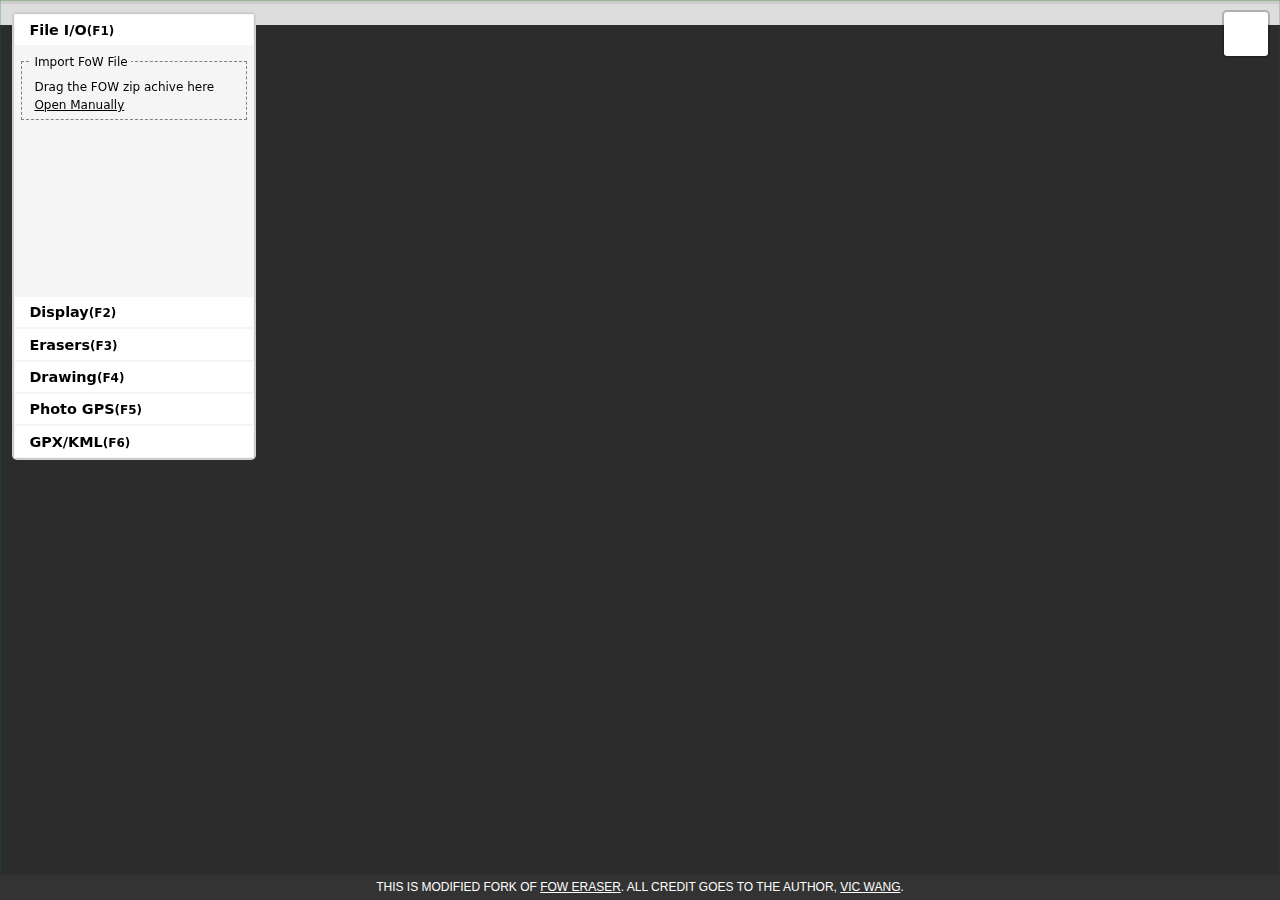
==== commit 1e8415e7: "fix footer" ====
--- a/index.html
+++ b/index.html
@@ -164,7 +164,7 @@
 <div id="map">
 
 <footer>
-    <p class="footer">This is modified fork of <a class="footer" href="https://fow.vicc.wang/eraser.html" >FOW ERASER</a>. All credit goes to the author.</p>
+    <p class="footer">This is modified fork of <a class="footer" href="https://fow.vicc.wang/eraser.html" >FOW ERASER</a>. All credit goes to the author, <a class="footer" href="https://www.vicc.wang/">Vic Wang</a>.</p>
 </footer>
 
 </div>
--- a/css/index.css
+++ b/css/index.css
@@ -122,12 +122,8 @@
     color: white;
 }
 
-a {
+a.footer{
     color: white;
     text-decoration: underline;
-}
-
-a:visited {
-color: white;
-}
-  +    color: white;
+}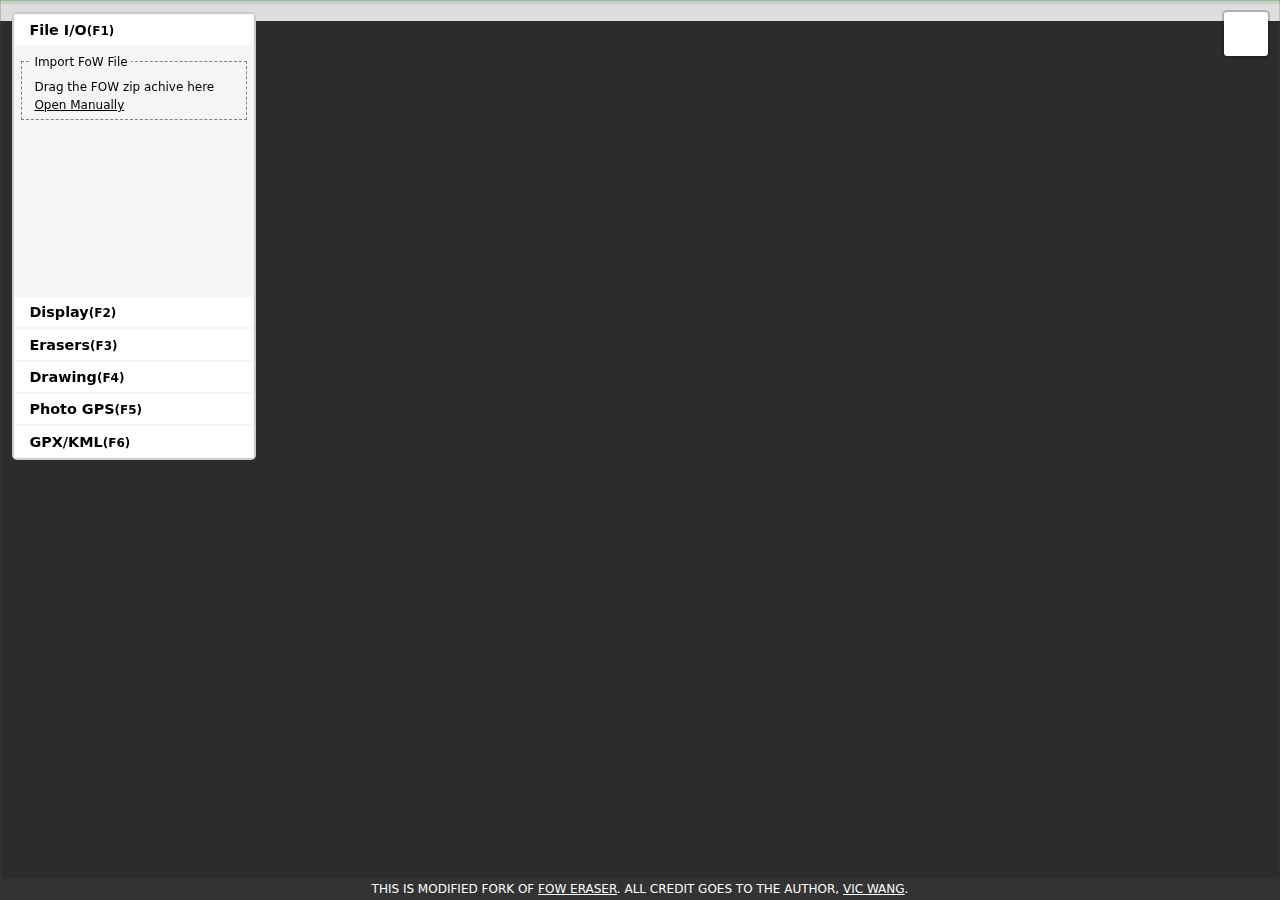
==== commit d92c168e: "fix footer" ====
--- a/index.html
+++ b/index.html
@@ -1,8 +1,10 @@
 <!DOCTYPE html>
 <html>
+
 <head>
     <meta charset="utf-8">
-    <meta http-equiv="Content-Security-Policy" content="default-src 'self' 'unsafe-inline'; img-src * mt1.google.com mt2.google.com mt3.google.com data:;">
+    <meta http-equiv="Content-Security-Policy"
+        content="default-src 'self' 'unsafe-inline'; img-src * mt1.google.com mt2.google.com mt3.google.com data:;">
 
     <meta name="format-detection" content="telephone=no">
     <meta name="msapplication-tap-highlight" content="no">
@@ -13,13 +15,13 @@
 
     <link rel="stylesheet" href="css/leaflet.css">
     <script src="lib/leaflet.js"></script>
-    <script src="lib/pako.min.js"></script>  
-    
+    <script src="lib/pako.min.js"></script>
+
     <link rel="stylesheet" href="css/index.css">
     <link rel="stylesheet" href="css/eraser.css">
 
-    <link rel="stylesheet" href="css/leaflet-geoman.css">  
-    <script src="lib/leaflet-geoman.min.js"></script> 
+    <link rel="stylesheet" href="css/leaflet-geoman.css">
+    <script src="lib/leaflet-geoman.min.js"></script>
 
     <script src="lib/jszip.min.js"></script>
     <script src="lib/proj4.js"></script>
@@ -27,148 +29,152 @@
     <script src="lib/exif-heic.js"></script>
 
 </head>
+
 <body>
 
-<div id="circularcursor"></div>
-<div id="menu" class="menu">
-    <h2 id="fileTitle"><span i18n="fileTitle">File I/O</span><small>(F1)</small> </h2>
-    <div id="file" class="vertical active">
-        <fieldset id="importFile">
-            <legend i18n="importFile">Import FoW File</legend>
-            <p id="importMSG" i18n="importMSG"> Drag the FOW zip achive here</p>
-            <a href="#" i18n="openManually">Open Manually (Ctrl+O) </a>
-            <input type="file" id="inputFile" style="display:none" accept=".zip, .fwss">
-        </fieldset>
+    <div id="circularcursor"></div>
+    <div id="menu" class="menu">
+        <h2 id="fileTitle"><span i18n="fileTitle">File I/O</span><small>(F1)</small> </h2>
+        <div id="file" class="vertical active">
+            <fieldset id="importFile">
+                <legend i18n="importFile">Import FoW File</legend>
+                <p id="importMSG" i18n="importMSG"> Drag the FOW zip achive here</p>
+                <a href="#" i18n="openManually">Open Manually (Ctrl+O) </a>
+                <input type="file" id="inputFile" style="display:none" accept=".zip, .fwss">
+            </fieldset>
 
-        <div id="outputAll" class="horizontal" >
-            <label i18n="outputAll">Save All</label><label id="saveProcess"></label><label> (Ctrl+S)</label>
+            <div id="outputAll" class="horizontal">
+                <label i18n="outputAll">Save All</label><label id="saveProcess"></label><label> (Ctrl+S)</label>
+            </div>
+            <div id="outputEdit" class="horizontal"
+                title="Attention: IF there's any file that is zero bytes, remove them after copy & replace back to your archive.">
+                <label i18n="outputEdit">Save Edited Files</label><label> (Ctrl+Shift+S)</label>
+            </div>
+            <div id="outputAsFwss" class="horizontal">
+                <label i18n="outputAsFwss">Save as FoW snapshot</label><label
+                    id="saveToFwssProcess"></label><label></label>
+            </div>
+            <div id="clearAll" class="horizontal">
+                <label i18n="clearAll">Clear All Data </label><label> (Ctrl+Q)</label>
+            </div>
         </div>
-        <div id="outputEdit" class="horizontal" title="Attention: IF there's any file that is zero bytes, remove them after copy & replace back to your archive.">
-            <label i18n="outputEdit">Save Edited Files</label><label> (Ctrl+Shift+S)</label>
+
+        <h2 id="showModeTitle"><span i18n="showModeTitle">Display</span><small>(F2)</small> </h2>
+        <div id="showMode" class="vertical">
+            <div class="horizontal">
+                <div>
+                    <input type="radio" id="fogMode" name="renderMode" value="fog" checked>
+                    <label for="fogMode" i18n="fogMode">FOG</label><label>(F)</label><span></span>
+                </div>
+
+                <div>
+                    <input type="radio" id="lineMode" name="renderMode" value="line">
+                    <label for="lineMode" i18n="lineMode">SOLID</label><label>(G)</label><span></span>
+                </div>
+            </div>
+            <div class="horizontal">
+                <label for="lineWidthSlider" i18n="lineWidth"> Size </label>
+                <input id="lineWidthSlider" class="slider transparency" type="range" min="0.5" max="5" step="0.01" />
+            </div>
+            <div class="horizontal">
+                <label for="colorSlider" i18n="color"> Color </label>
+                <input id="colorSlider" class="slider color" type="range" min="0" max="1" step="0.01" />
+            </div>
+            <div class="horizontal">
+                <label for="alphaSlider" i18n="alpha"> Transparency </label>
+                <input id="alphaSlider" class="slider transparency" type="range" min="0.15" max="1" step="0.01" />
+            </div>
+            <h3 i18n="map"> Map </h3>
+            <div class="horizontal">
+                <label for="mapColorSlider" i18n="color"> Color </label>
+                <input id="mapColorSlider" class="slider color" type="range" min="0" max="360" step="1" />
+            </div>
+            <div class="horizontal">
+                <label for="saturateSlider" i18n="saturate"> Saturate </label>
+                <input id="saturateSlider" class="slider saturate" type="range" min="0" max="3" step="0.01" />
+            </div>
+            <div class="horizontal">
+                <label for="invert" i18n="invert"> Invert </label>
+                <input id="invert" type="checkbox" />
+            </div>
         </div>
-        <div id="outputAsFwss" class="horizontal" >
-            <label i18n="outputAsFwss">Save as FoW snapshot</label><label id="saveToFwssProcess"></label><label></label>
+
+        <h2 id="eraserTitle"><span i18n="eraserTitle">Erasers</span><small>(F3)</small> </h2>
+        <div id="eraser" class="vertical">
+            <div id="eraserDiv" class="horizontal">
+                <label for="circleEraser" i18n="eraser"> Eraser</label>
+                <input id="circleEraser" type="range" min="1" max="100" step="1" /><label>(E)</label>
+            </div>
+            <div id="AIEraser" class="horizontal">
+                <label i18n="AIEraser"> AI Eraser</label><label>(R) </label>
+            </div>
+            <div id="revertEraser" class="horizontal">
+                <label i18n="revertEraser"> Revert</label><label>(Ctrl+Z) </label>
+            </div>
+            <div id="ESC" class="horizontal">
+                <label i18n="Escape"> Escape</label><label>(ESC) </label>
+            </div>
         </div>
-        <div id="clearAll" class="horizontal">
-            <label i18n="clearAll">Clear All Data </label><label> (Ctrl+Q)</label>
-        </div>  
+
+        <h2 id="drawTitle"><span i18n="drawTitle">Drawing</span><small>(F4)</small> </h2>
+        <div id="draw" class="vertical">
+            <div id="drawLine" class="horizontal">
+                <label i18n="drawLine"> Draw A Line</label><label>(C) </label>
+            </div>
+            <div id="editLine" class="horizontal">
+                <label i18n="editLine"> Edit Lines</label><label>(X) </label>
+            </div>
+            <div id="deleteLine" class="horizontal">
+                <label i18n="deleteLine"> Delete Lines</label><label>(D) </label>
+            </div>
+            <div id="drawFinish" class="horizontal">
+                <label i18n="drawFinish"> Save Lines </label><label>(S) </label>
+            </div>
+            <div id="ESC" class="horizontal">
+                <label i18n="Escape"> Escape</label><label>(ESC) </label>
+            </div>
+        </div>
+
+        <h2 id="photoTitle"><span i18n="photoTitle"> Photo GPS </span><small>(F5)</small> </h2>
+        <div id="photo" class="vertical">
+            <fieldset id="importPhoto">
+                <legend i18n="importPhoto">Import Photos</legend>
+                <p id="importPhotoMsg" i18n="importPhotoMsg"> Drag your photos here</p>
+                <a href="#" i18n="openManually">Open Manually</a>
+                <input type="file" multiple id="inputPhoto" style="display:none" accept="image/*">
+            </fieldset>
+
+            <div id="clearPhotoMarkers" class="horizontal">
+                <label i18n="clearPhotoMarkers"> Clear Markers </label><label></label>
+            </div>
+        </div>
+
+        <h2 id="gpxTitle"><span i18n="gpxTitle"> GPX/KML </span><small>(F6)</small> </h2>
+        <div id="gpx" class="vertical">
+            <fieldset id="importGPX">
+                <legend i18n="importGPX">Import GPX/KML file</legend>
+                <p id="importGPXMsg" i18n="importGPXMsg"> Drag GPX/KML files here</p>
+                <a href="#" i18n="openManually">Open Manually</a>
+                <input type="file" multiple id="inputGPX" style="display:none" accept=".gpx, .kml">
+            </fieldset>
+            <div id="saveGPXtoMap" class="horizontal">
+                <label i18n="saveGPXtoMap"> Write GPX/KML to your data </label><label id="saveGPXProcess"></label>
+            </div>
+            <div id="clearGPX" class="horizontal">
+                <label i18n="clearGPXLayer"> Remove all GPX/KML layers </label><label></label>
+            </div>
+        </div>
+
     </div>
+    <div id="map"></div>
 
-    <h2 id="showModeTitle"><span i18n="showModeTitle">Display</span><small>(F2)</small> </h2>
-    <div id="showMode" class="vertical">
-        <div class="horizontal">
-            <div>
-                <input type="radio" id="fogMode" name="renderMode" value="fog" checked>
-                <label for="fogMode" i18n="fogMode">FOG</label><label>(F)</label><span></span>
-            </div>
+    <footer>
+        <p class="footer">This is modified fork of <a class="footer" href="https://fow.vicc.wang/eraser.html">FOW
+                ERASER</a>. All credit goes to the author, <a class="footer" href="https://www.vicc.wang/">Vic
+                Wang</a>.</p>
+    </footer>
 
-            <div>
-                <input type="radio" id="lineMode" name="renderMode" value="line">
-                <label for="lineMode" i18n="lineMode">SOLID</label><label>(G)</label><span></span>
-            </div>
-        </div>    
-        <div class="horizontal">
-            <label for="lineWidthSlider" i18n="lineWidth"> Size </label>
-            <input id="lineWidthSlider" class="slider transparency" type="range" min="0.5" max="5" step="0.01"  />
-        </div>    
-        <div class="horizontal">
-            <label for="colorSlider" i18n="color"> Color </label>
-            <input id="colorSlider" class="slider color" type="range" min="0" max="1" step="0.01"  />
-        </div>    
-        <div class="horizontal">
-            <label for="alphaSlider" i18n="alpha"> Transparency </label>
-            <input id="alphaSlider" class="slider transparency" type="range" min="0.15" max="1" step="0.01"  />
-        </div>  
-        <h3  i18n="map"> Map </h3>
-        <div class="horizontal">
-            <label for="mapColorSlider" i18n="color"> Color </label>
-            <input id="mapColorSlider" class="slider color" type="range" min="0" max="360" step="1"  />
-        </div>  
-        <div class="horizontal">
-            <label for="saturateSlider" i18n="saturate"> Saturate </label>
-            <input id="saturateSlider" class="slider saturate" type="range" min="0" max="3" step="0.01"  />
-        </div>  
-        <div class="horizontal">
-            <label for="invert" i18n="invert"> Invert </label>
-            <input id="invert" type="checkbox" />
-        </div>  
-    </div>
+    <script src="lib/eraser.bundle.js"></script>
+</body>
 
-    <h2 id="eraserTitle"><span i18n="eraserTitle">Erasers</span><small>(F3)</small> </h2>
-    <div id="eraser" class="vertical">
-        <div id="eraserDiv" class="horizontal">
-            <label for="circleEraser" i18n="eraser"> Eraser</label>
-            <input id="circleEraser" type="range" min="1" max="100" step="1"  /><label>(E)</label>
-        </div>    
-        <div id="AIEraser" class="horizontal">
-            <label i18n="AIEraser"> AI Eraser</label><label>(R) </label>
-        </div>
-        <div id="revertEraser" class="horizontal">
-            <label i18n="revertEraser"> Revert</label><label>(Ctrl+Z) </label>
-        </div>
-        <div id="ESC" class="horizontal">
-            <label i18n="Escape"> Escape</label><label>(ESC) </label>
-        </div>
-    </div> 
-
-    <h2 id="drawTitle"><span i18n="drawTitle">Drawing</span><small>(F4)</small> </h2>
-    <div id="draw" class="vertical">
-        <div id="drawLine" class="horizontal">
-            <label i18n="drawLine"> Draw A Line</label><label>(C) </label>
-        </div>
-        <div id="editLine" class="horizontal">
-            <label i18n="editLine"> Edit Lines</label><label>(X) </label>
-        </div>
-        <div id="deleteLine" class="horizontal">
-            <label i18n="deleteLine"> Delete Lines</label><label>(D) </label>
-        </div>
-        <div id="drawFinish" class="horizontal">
-            <label i18n="drawFinish"> Save Lines </label><label>(S) </label>
-        </div>
-        <div id="ESC" class="horizontal">
-            <label i18n="Escape"> Escape</label><label>(ESC) </label>
-        </div>
-    </div>
-
-    <h2 id="photoTitle"><span i18n="photoTitle"> Photo GPS </span><small>(F5)</small> </h2>
-    <div id="photo" class="vertical">
-        <fieldset id="importPhoto">
-            <legend i18n="importPhoto">Import Photos</legend>
-            <p id="importPhotoMsg" i18n="importPhotoMsg"> Drag your photos here</p>
-            <a href="#" i18n="openManually">Open Manually</a>
-            <input type="file" multiple id="inputPhoto" style="display:none" accept="image/*">
-        </fieldset>
-
-        <div id="clearPhotoMarkers" class="horizontal">
-            <label i18n="clearPhotoMarkers"> Clear Markers </label><label></label>
-        </div>
-    </div>
-
-    <h2 id="gpxTitle"><span i18n="gpxTitle"> GPX/KML </span><small>(F6)</small> </h2>
-    <div id="gpx" class="vertical">
-        <fieldset id="importGPX">
-            <legend i18n="importGPX">Import GPX/KML file</legend>
-            <p id="importGPXMsg" i18n="importGPXMsg"> Drag GPX/KML files here</p>
-            <a href="#" i18n="openManually">Open Manually</a>
-            <input type="file" multiple id="inputGPX" style="display:none" accept=".gpx, .kml">
-        </fieldset>
-        <div id="saveGPXtoMap" class="horizontal">
-            <label i18n="saveGPXtoMap"> Write GPX/KML to your data </label><label id="saveGPXProcess"></label>
-        </div>
-        <div id="clearGPX" class="horizontal">
-            <label i18n="clearGPXLayer"> Remove all GPX/KML layers </label><label></label>
-        </div>
-    </div>
-
-</div>
-<div id="map">
-
-<footer>
-    <p class="footer">This is modified fork of <a class="footer" href="https://fow.vicc.wang/eraser.html" >FOW ERASER</a>. All credit goes to the author, <a class="footer" href="https://www.vicc.wang/">Vic Wang</a>.</p>
-</footer>
-
-</div>
-
-<script src="lib/eraser.bundle.js"></script>
-</body>
-</html>
+</html>--- a/css/index.css
+++ b/css/index.css
@@ -17,95 +17,120 @@
  * under the License.
  */
 * {
-    -webkit-tap-highlight-color: rgba(0,0,0,0); /* make transparent link selection, adjust last value opacity 0 to 1.0 */
+    -webkit-tap-highlight-color: rgba(0, 0, 0, 0);
+    /* make transparent link selection, adjust last value opacity 0 to 1.0 */
 }
 
 body {
-    -webkit-touch-callout: none;                /* prevent callout to copy image, etc when tap to hold */
-    -webkit-text-size-adjust: none;             /* prevent webkit from resizing text to fit */
-    -webkit-user-select: none;                  /* prevent copy paste, to allow, change 'none' to 'text' */
-    background-color:#E4E4E4;
-    background-image:linear-gradient(to bottom, #A7A7A7 0%, #E4E4E4 51%);
+    -webkit-touch-callout: none;
+    /* prevent callout to copy image, etc when tap to hold */
+    -webkit-text-size-adjust: none;
+    /* prevent webkit from resizing text to fit */
+    -webkit-user-select: none;
+    /* prevent copy paste, to allow, change 'none' to 'text' */
+    background-color: #E4E4E4;
+    background-image: linear-gradient(to bottom, #A7A7A7 0%, #E4E4E4 51%);
     font-family: system-ui, -apple-system, -apple-system-font, 'Segoe UI', 'Roboto', sans-serif;
-    font-size:12px;
-    height:100vh;
-    margin:0px;
-    padding:0px;
+    font-size: 12px;
+    height: 100vh;
+    margin: 0px;
+    padding: 0px;
     /* Padding to avoid the "unsafe" areas behind notches in the screen */
     padding: env(safe-area-inset-top, 0px) env(safe-area-inset-right, 0px) env(safe-area-inset-bottom, 0px) env(safe-area-inset-left, 0px);
-    text-transform:uppercase;
-    width:100%;
+    text-transform: uppercase;
+    width: 100%;
 }
 
 /* Portrait layout (default) */
 .app {
-    background:url(../img/logo.png) no-repeat center top; /* 170px x 200px */
-    position:absolute;             /* position in the center of the screen */
-    left:50%;
-    top:50%;
-    height:50px;                   /* text area height */
-    width:225px;                   /* text area width */
-    text-align:center;
-    padding:180px 0px 0px 0px;     /* image height is 200px (bottom 20px are overlapped with text) */
-    margin:-115px 0px 0px -112px;  /* offset vertical: half of image height and text area height */
-                                   /* offset horizontal: half of text area width */
+    background: url(../img/logo.png) no-repeat center top;
+    /* 170px x 200px */
+    position: absolute;
+    /* position in the center of the screen */
+    left: 50%;
+    top: 50%;
+    height: 50px;
+    /* text area height */
+    width: 225px;
+    /* text area width */
+    text-align: center;
+    padding: 180px 0px 0px 0px;
+    /* image height is 200px (bottom 20px are overlapped with text) */
+    margin: -115px 0px 0px -112px;
+    /* offset vertical: half of image height and text area height */
+    /* offset horizontal: half of text area width */
 }
 
 /* Landscape layout (with min-width) */
 @media screen and (min-aspect-ratio: 1/1) and (min-width:400px) {
     .app {
-        background-position:left center;
-        padding:75px 0px 75px 170px;  /* padding-top + padding-bottom + text area = image height */
-        margin:-90px 0px 0px -198px;  /* offset vertical: half of image height */
-                                      /* offset horizontal: half of image width and text area width */
+        background-position: left center;
+        padding: 75px 0px 75px 170px;
+        /* padding-top + padding-bottom + text area = image height */
+        margin: -90px 0px 0px -198px;
+        /* offset vertical: half of image height */
+        /* offset horizontal: half of image width and text area width */
     }
 }
 
 h1 {
-    font-size:24px;
-    font-weight:normal;
-    margin:0px;
-    overflow:visible;
-    padding:0px;
-    text-align:center;
+    font-size: 24px;
+    font-weight: normal;
+    margin: 0px;
+    overflow: visible;
+    padding: 0px;
+    text-align: center;
 }
 
 .event {
-    border-radius:4px;
-    color:#FFFFFF;
-    font-size:12px;
-    margin:0px 30px;
-    padding:2px 0px;
+    border-radius: 4px;
+    color: #FFFFFF;
+    font-size: 12px;
+    margin: 0px 30px;
+    padding: 2px 0px;
 }
 
 .event.listening {
-    background-color:#333333;
-    display:block;
+    background-color: #333333;
+    display: block;
 }
 
 .event.received {
-    background-color:#4B946A;
-    display:none;
+    background-color: #4B946A;
+    display: none;
 }
 
-#deviceready.ready .event.listening { display: none; }
-#deviceready.ready .event.received { display: block; }
+#deviceready.ready .event.listening {
+    display: none;
+}
+
+#deviceready.ready .event.received {
+    display: block;
+}
 
 @keyframes fade {
-    from { opacity: 1.0; }
-    50% { opacity: 0.4; }
-    to { opacity: 1.0; }
+    from {
+        opacity: 1.0;
+    }
+
+    50% {
+        opacity: 0.4;
+    }
+
+    to {
+        opacity: 1.0;
+    }
 }
 
 .blink {
-    animation:fade 3000ms infinite;
-    -webkit-animation:fade 3000ms infinite;
+    animation: fade 3000ms infinite;
+    -webkit-animation: fade 3000ms infinite;
 }
 
 
 @media screen and (prefers-color-scheme: dark) {
     body {
-        background-image:linear-gradient(to bottom, #585858 0%, #1B1B1B 51%);
+        background-image: linear-gradient(to bottom, #585858 0%, #1B1B1B 51%);
     }
 }
 
@@ -118,11 +143,11 @@
     background-color: #333333;
 }
 
-.footer{
+.footer {
     color: white;
 }
 
-a.footer{
+a.footer {
     color: white;
     text-decoration: underline;
     color: white;
--- a/css/eraser.css
+++ b/css/eraser.css
@@ -5,6 +5,7 @@
     color: white;
     z-index: 999;
 }
+
 footer {
     width: 100%;
     position: absolute;
@@ -14,13 +15,13 @@
     z-index: 999;
 }
 
-#map { 
-    height: 100%; 
+#map {
+    height: 100%;
 }
 
 .menu {
     background-color: white;
-    border: 2px solid rgba(0,0,0,0.2);
+    border: 2px solid rgba(0, 0, 0, 0.2);
     border-radius: 0.4em;
     left: 1em;
     top: 1em;
@@ -49,7 +50,7 @@
     background-color: whitesmoke;
 
     transition: height 0.25s ease-out;
-    
+
     height: 20em;
 }
 
@@ -77,10 +78,11 @@
     border: 0.5px solid whitesmoke;
     color: black;
 }
+
 .menu h3 {
     padding: 0.5em 0.5em;
     margin: 0;
-    font-size:small;
+    font-size: small;
     border: 0.5px solid whitesmoke;
     color: black;
 }
@@ -89,10 +91,14 @@
     background-color: antiquewhite;
 }
 
-.menu a, p, label, legend {
+.menu a,
+p,
+label,
+legend {
     padding: 0.3em;
     margin: 0;
-    color: black;;
+    color: black;
+    ;
 }
 
 /* .menu input.slider {
@@ -109,48 +115,67 @@
 
 /* The slider itself */
 .slider {
-    -webkit-appearance: none;  /* Override default CSS styles */
+    -webkit-appearance: none;
+    /* Override default CSS styles */
     appearance: none;
-    width: 12em; /* Full-width */
-    height: 0.8em; /* Specified height */
-    background: orange; /* Grey background */
-    outline: none; /* Remove outline */
-    opacity: 0.5; /* Set transparency (for mouse-over effects on hover) */
-    -webkit-transition: .2s; /* 0.2 seconds transition on hover */
+    width: 12em;
+    /* Full-width */
+    height: 0.8em;
+    /* Specified height */
+    background: orange;
+    /* Grey background */
+    outline: none;
+    /* Remove outline */
+    opacity: 0.5;
+    /* Set transparency (for mouse-over effects on hover) */
+    -webkit-transition: .2s;
+    /* 0.2 seconds transition on hover */
     transition: opacity .2s;
-  }
+}
 
 .slider.color {
-    background-image: linear-gradient(to right, red,orange,yellow,green,blue,indigo,violet, red);
-}
+    background-image: linear-gradient(to right, red, orange, yellow, green, blue, indigo, violet, red);
+}
+
 .slider.transparency {
     background: none;
     background-image: linear-gradient(to right, #80808040, white, black);
 }
+
 .slider.saturate {
     background-image: linear-gradient(to right, white, orange, red);
 }
-  
-  /* Mouse-over effects */
-  .slider:hover {
-    opacity: 1; /* Fully shown on mouse-over */
-  }
-  
-  .slider::-webkit-slider-thumb {
-    -webkit-appearance: none; /* Override default look */
+
+/* Mouse-over effects */
+.slider:hover {
+    opacity: 1;
+    /* Fully shown on mouse-over */
+}
+
+.slider::-webkit-slider-thumb {
+    -webkit-appearance: none;
+    /* Override default look */
     appearance: none;
-    width: 1em; /* Set a specific slider handle width */
-    height: 1em; /* Slider handle height */
-    background: #04AA6D; /* Green background */
-    cursor: pointer; /* Cursor on hover */
-  }
-  
-  .slider::-moz-range-thumb {
-    width: 1.2em; /* Set a specific slider handle width */
-    height: 1.2em; /* Slider handle height */
-    background: #04AA6D; /* Green background */
-    cursor: pointer; /* Cursor on hover */
-  }
+    width: 1em;
+    /* Set a specific slider handle width */
+    height: 1em;
+    /* Slider handle height */
+    background: #04AA6D;
+    /* Green background */
+    cursor: pointer;
+    /* Cursor on hover */
+}
+
+.slider::-moz-range-thumb {
+    width: 1.2em;
+    /* Set a specific slider handle width */
+    height: 1.2em;
+    /* Slider handle height */
+    background: #04AA6D;
+    /* Green background */
+    cursor: pointer;
+    /* Cursor on hover */
+}
 
 
 .menu #importFile {
@@ -167,12 +192,12 @@
 
 .leaflet-control-container {
     background-color: white;
-    border: 2px solid rgba(0,0,0,0.2);
+    border: 2px solid rgba(0, 0, 0, 0.2);
     border-radius: 0.4em;
 }
 
 select {
-    border: 1px solid rgba(0,0,0,0.2);
+    border: 1px solid rgba(0, 0, 0, 0.2);
     border-radius: 0.2em;
     margin: 0.4em;
 }
@@ -181,7 +206,8 @@
     width: 15em;
 }
 
-#startStation, #endStation {
+#startStation,
+#endStation {
     width: 6em;
 }
 
@@ -208,7 +234,7 @@
     width: 100%;
 }
 
-canvas.fogLayer  {
+canvas.fogLayer {
     outline: 10px solid green;
     transform-origin: left top;
     /* border: 10px solid green; */
@@ -230,6 +256,11 @@
     z-index: 900;
 }
 
-.leaflet-grab {cursor: auto;}
+.leaflet-grab {
+    cursor: auto;
+}
+
 /* crosshair */
-.leaflet-dragging .leaflet-grab {cursor: move;}+.leaflet-dragging .leaflet-grab {
+    cursor: move;
+}